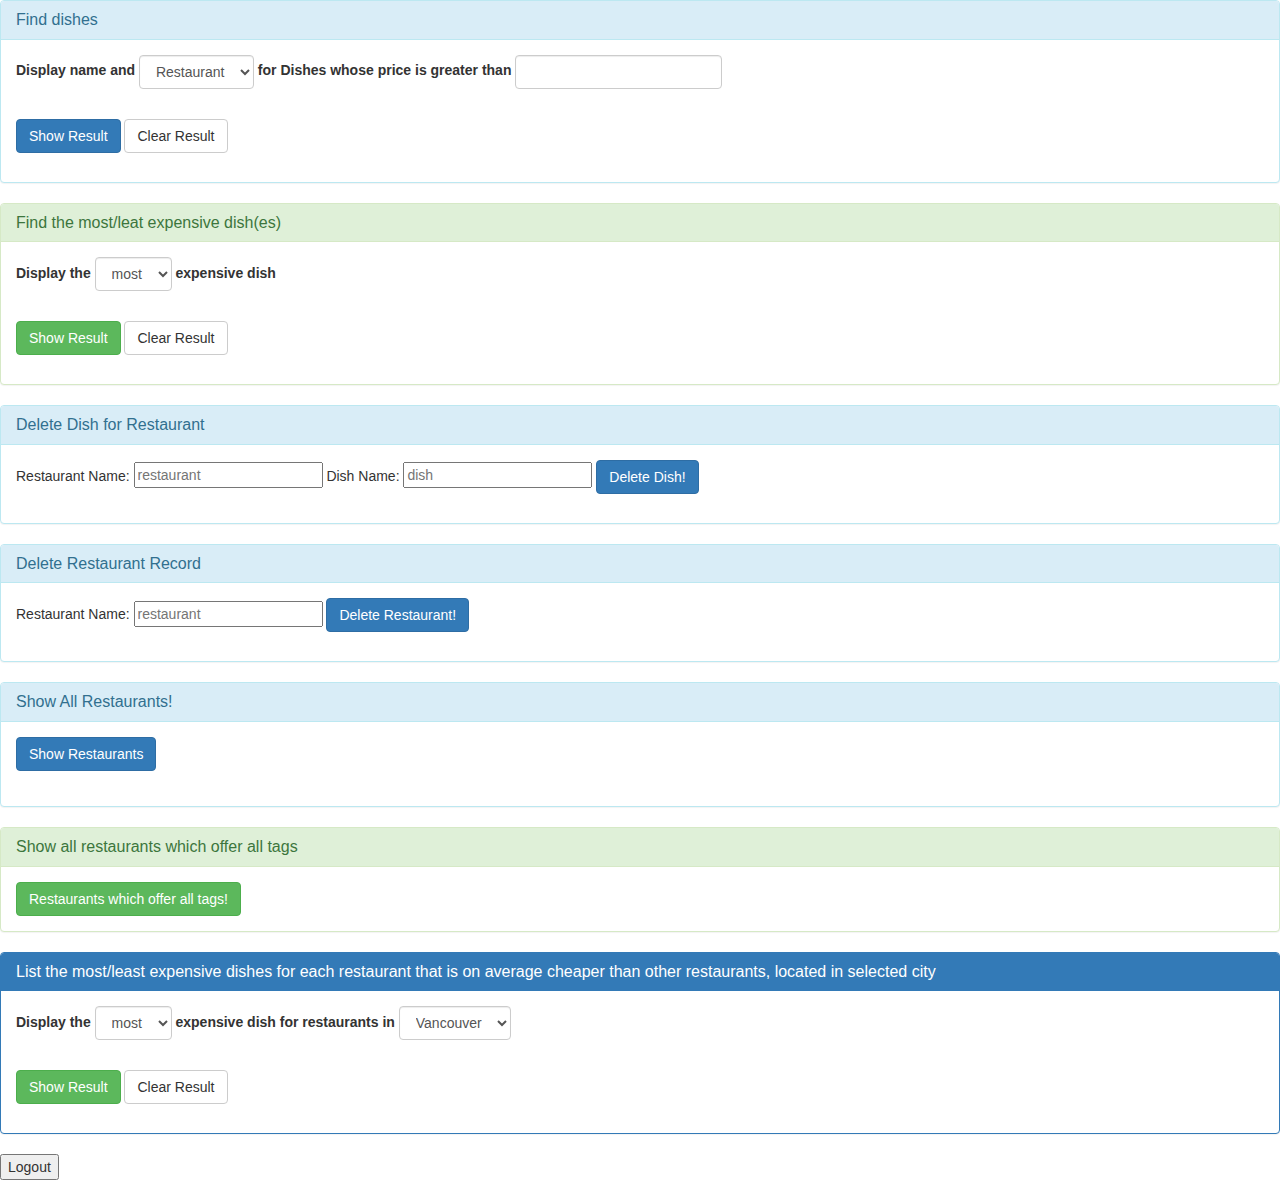
==== web/index.html @ 78152291 "finsih deletion" ====
<html>
<head>
    <script src="js/jquery.js"></script>
    <link rel="stylesheet" href="css/bootstrap.css"/>
    <title>Hello World</title>
</head>
<body>

<div class="panel panel-info">
    <div class="panel-heading">
        <h3 class="panel-title">Find dishes</h3>
    </div>
    <div class="panel-body">
        <form class="form-inline">
            <div class="form-group">
                <label for="columnName">Display name and </label>
                <select id="columnName" class="form-control">
                    <option value="restaurant">Restaurant</option>
                    <option value="price">Price</option>
                </select>
            </div>
            <div class="form-group">
                <label for="priceThreshold">for Dishes whose price is greater than </label>
                <input type="number" min="0" class="form-control" id="priceThreshold" >
            </div>
            <br>
            <p></p>
            <div>

                <table id="resultTable" class="table">

                </table>
            </div>
            <button type="button" class="btn btn-primary" onclick="showResult()">Show Result</button>
            <button type="button" class="btn btn-default" onclick="clearResult()">Clear Result</button>

        </form>
    </div>
</div>

<div class="panel panel-success">
    <div class="panel-heading">
        <h3 class="panel-title">Find the most/leat expensive dish(es)</h3>
    </div>
    <div class="panel-body">
        <form class="form-inline">
            <div class="form-group">
                <label for="aggregation">Display the </label>
                <select id="aggregation" class="form-control">
                    <option value="max">most</option>
                    <option value="min">least</option>
                </select>
                <label for="aggregation">expensive dish </label>
            </div>
            <br>
            <p></p>
            <div>
                <table id="aggregationResult" class="table">
                </table>
            </div>
            <button type="button" class="btn btn-success" onclick="showAggregationResult()">Show Result</button>
            <button type="button" class="btn btn-default" onclick="clearAggregationResult()">Clear Result</button>

        </form>
    </div>
</div>

<div class="panel panel-info">
    <div class="panel-heading">
        <h3 class="panel-title">Delete Dish for Restaurant</h3>
    </div>
    <div class="panel-body">
        <form class="form-inline">
            Restaurant Name: <input id="restaurantName" type="text" placeholder="restaurant"/>
            Dish Name: <input id="dishName" type="text" placeholder="dish"/>
            <button type="button" class="btn btn-primary" id="deleteDishBtn" onclick="deleteDish()"> Delete Dish! </button>
        </form>
    </div>
</div>

<div class="panel panel-info">
    <div class="panel-heading">
        <h3 class="panel-title">Delete Restaurant Record</h3>
    </div>
    <div class="panel-body">
        <form class="form-inline">
            Restaurant Name: <input id="restaurantToDelete" type="text" placeholder="restaurant"/>
            <button type="button" class="btn btn-primary" id="deleteRestBtn" onclick="deleteRestaurant()"> Delete Restaurant! </button>
        </form>
    </div>
</div>

<div class="panel panel-info">
    <div class="panel-heading">
        <h3 class="panel-title">Show All Restaurants!</h3>
    </div>
    <div class="panel-body">

        <button type="button" class="btn btn-primary" id = "showRestaurant" onclick="showRestaurants()">Show Restaurants</button>

        <div id="restaurants">
            <table id="restaurantTable" class="table">

            </table>
        </div>
    </div>
</div>

<div class="panel panel-success">
    <div class="panel-heading">
        <h3 class="panel-title">Show all restaurants which offer all tags</h3>
    </div>
    <div class="panel-body" id = "division">
        <button type="button" class="btn btn-success" id="division-button" onclick="divideRestaurantByTags()">Restaurants which offer all tags!</button>
    </div>
</div>

<div class="panel panel-primary">
    <div class="panel-heading">
        <h3 class="panel-title">List the most/least expensive dishes for each restaurant that is on average cheaper than other restaurants, located in selected city</h3>
    </div>
    <div class="panel-body">
        <form class="form-inline">
            <div class="form-group">
                <label for="aggregation2">Display the </label>
                <select id="aggregation2" class="form-control">
                    <option value="max">most</option>
                    <option value="min">least</option>
                </select>
                <label for="city">expensive dish for restaurants in </label>
                <select id="city" class="form-control">
                    <option value="vancouver">Vancouver</option>
                    <option value="calgary">Calgary</option>
                    <option value="ottawa">Ottawa</option>
                    <option value="victoria">Victoria</option>
                </select>
            </div>
            <br>
            <p></p>
            <div>
                <table id="nestedAggregationResult" class="table">
                </table>
            </div>
            <button type="button" class="btn btn-success" onclick="showNestedAggregationResult()">Show Result</button>
            <button type="button" class="btn btn-default" onclick="clearNestedAggregationResult()">Clear Result</button>

        </form>
    </div>
</div>
<form action="/logout" method="get">
    <input type="submit" value="Logout" />
</form>


<script type="text/javascript">

    function divideRestaurantByTags(){
        if ($("#division-button").hasClass("down")){
            $("#division p").remove();
        } else {
            $.ajax({
                type: "GET",
                url: "/showDivision",
                success: function (response) {
                    $("#division").append(response)
                }
            })
        }
        $("#division-button").toggleClass("down")
    }

    function showRestaurants(){

        if ($("#showRestaurant").hasClass("down")){
            $("#restaurantTable").html("");
        } else {
            $.ajax({
                type: "GET",
                url: "/showRestaurants",
                success: function (response) {
                    $("#restaurantTable").append(response);
                }
            })
        }
        $("#showRestaurant").toggleClass("down")
    }



    function addComment() {
        var e = window.event,
                btn = e.target || e.srcElement;
        parentid = $(btn).closest("tr").id
        alert(parentid)
        if ($(btn).hasClass("down")){

        }else {
            $(btn).addClass("down")
            rname = rnamec.substr(0, rnamec.length-1)
            //alert(rname);
            elem = document.getElementById(rname+"c");
            //alert(elem.id)
            $(elem).append("<form method='post'> NAME: <input type='text' name='name' id='name' /><br />" +
                    "Comment:<br />" +
                    "<textarea name='comment' id='comment'></textarea><br />" +
                    "<input type='hidden' name='articleid' id='articleid' value='<? echo $_GET[\"id\"]; ?>' /> " +
                    "<input type='submit' value='Submit' /> + </form>")
        }
    }

    function showComment() {
        var e = window.event,
                btn = e.target || e.srcElement;
        //name of the restaurant associated with the button

        var rname = btn.closest("tr").id;
        var row = btn.closest("tr")
        //var tableRow = row.nextSibling
        //var table = tableRow.firstChild
        if ($(btn).hasClass("down")){
            var crows = document.getElementsByClassName(rname);
            while(crows[0]){
                crows[0].parentNode.removeChild(crows[0]);
            }

        } else {
            $.ajax({
                method: "GET",
                url: "/showComments",
                data: {
                    resName: rname
                },
                success: function (response) {
                    $(row).after(response);
                }

            });
        }
        $(btn).toggleClass("down")
    }

    //requirement 3
    function clearAggregationResult() {
        $("#aggregationResult").html("");
    }
    function showAggregationResult() {
        clearAggregationResult();
        var aggregation = $("#aggregation").val(); // values "max" "min"
        $.ajax({
            method: "POST",
            url: "MaxMinDishController.jsp",
            data: {
                aggregation : aggregation
            }
        })
                .done(function(msg) {
                    var resultValue = JSON.parse(msg);
                    var headerRow = $("<tr/>");
                    var headerColumnForDishName = $("<th/>").html("dish name").appendTo(headerRow);
                    var headerColumnForPrice = $("<th/>").html("price").appendTo(headerRow);
                    $("#aggregationResult").append(headerRow);

                    var resultRow;
                    var dishNameColumn;
                    var priceColumn;
                    for (var i = 0; i < resultValue.length; i++) {
                        var result = resultValue[i];
                        var dishName = result["dishName"];
                        var price = result["price"];

                        resultRow = $("<tr/>");
                        dishNameColumn = $("<td/>").html(dishName).appendTo(resultRow)
                        priceColumn = $("<td/>").html(price).appendTo(resultRow);
                        $("#aggregationResult").append(resultRow);
                    }
                });

    }

    //nested aggregation with group by/having

    function clearNestedAggregationResult() {
        $("#nestedAggregationResult").html("");
    }
    function showNestedAggregationResult() {
        clearNestedAggregationResult();
        var aggregation = $("#aggregation2").val(); // values "max" "min"
        var city = $("#city").val();
        $.ajax({
            method: "POST",
            url: "MaxMinCityDishController.jsp",
            data: {
                aggregation : aggregation,
                city: city
            }
        })
                .done(function(msg) {
                    alert(msg)
                    var resultValue = JSON.parse(msg);
                    var headerRow = $("<tr/>");
                    var headerColumnForRestauant = $("<th/>").html("restaurant").appendTo(headerRow);
                    var headerColumnForDishName = $("<th/>").html("dish name").appendTo(headerRow);
                    var headerColumnForPrice = $("<th/>").html("price").appendTo(headerRow);
                    $("#nestedAggregationResult").append(headerRow);

                    var resultRow;
                    var restaurantColumn;
                    var dishNameColumn;
                    var priceColumn;
                    for (var i = 0; i < resultValue.length; i++) {
                        var result = resultValue[i];

                        var restaurant = result["restaurant"];
                        var dishName = result["dishName"];
                        var price = result["price"];

                        resultRow = $("<tr/>");
                        restaurantColumn = $("<td/>").html(restaurant).appendTo(resultRow)
                        dishNameColumn = $("<td/>").html(dishName).appendTo(resultRow)
                        priceColumn = $("<td/>").html(price).appendTo(resultRow);
                        $("#nestedAggregationResult").append(resultRow);
                    }
                });

    }


    //requirement 1
    function clearResult() {
        $("#resultTable").html("");
    }
    function showResult() {
        clearResult();
        var columnName = $("#columnName").val();
        var priceThreshold = $("#priceThreshold").val();
        $.ajax({
            method: "POST",
            url: "DishController.jsp",
            data: {
                columnName : columnName,
                priceThreshold : priceThreshold
            }
        })
                .done(function(msg) {
                    var resultValue = JSON.parse(msg);
                    var columnName = $("#columnName").val();
                    var headerRow = $("<tr/>");
                    var headerColumnForDishName = $("<th/>").html("dish name").appendTo(headerRow);
                    var headerColumnForOthers = $("<th/>").html(columnName).appendTo(headerRow);
                    $("#resultTable").append(headerRow);

                    var resultRow;
                    var dishNameColumn;
                    var resultColumn;
                    for (var i = 0; i < resultValue.length; i++) {
                        var result = resultValue[i];
                        var dishName = result["dishName"];
                        var value = result[columnName];

                        resultRow = $("<tr/>");
                        dishNameColumn = $("<td/>").html(dishName).appendTo(resultRow)
                        resultColumn = $("<td/>").html(value).appendTo(resultRow);
                        $("#resultTable").append(resultRow);
                    }
                });

    }

    function deleteDish() {
        var restaurantName = $("#restaurantName").val();
        var dishName = $("#dishName").val();
        $.ajax ({
            method: "POST",

            url: "DeleteDishController.jsp",
            data: {
                restaurantName: restaurantName,
                dishName: dishName
            },

            success: function (result) {
                alert (result);
                $("#restaurantName").val("");
                $("#dishName").val("");
            },
            error: function() {
                alert("Unable to delete");
            }
        });
    }

    function deleteRestaurant() {
        var restName = $("#restaurantToDelete").val();
        $.ajax ({
            method: "POST",

            url: "DeleteRestaurantController.jsp",
            data: {
                restaurantName: restName
            },

            success: function (result) {
                alert (result);
                $("#restaurantToDelete").val("");
            },
            error: function() {
                alert("Unable to delete");
            }
        });
    }
</script>
</body>
</html>
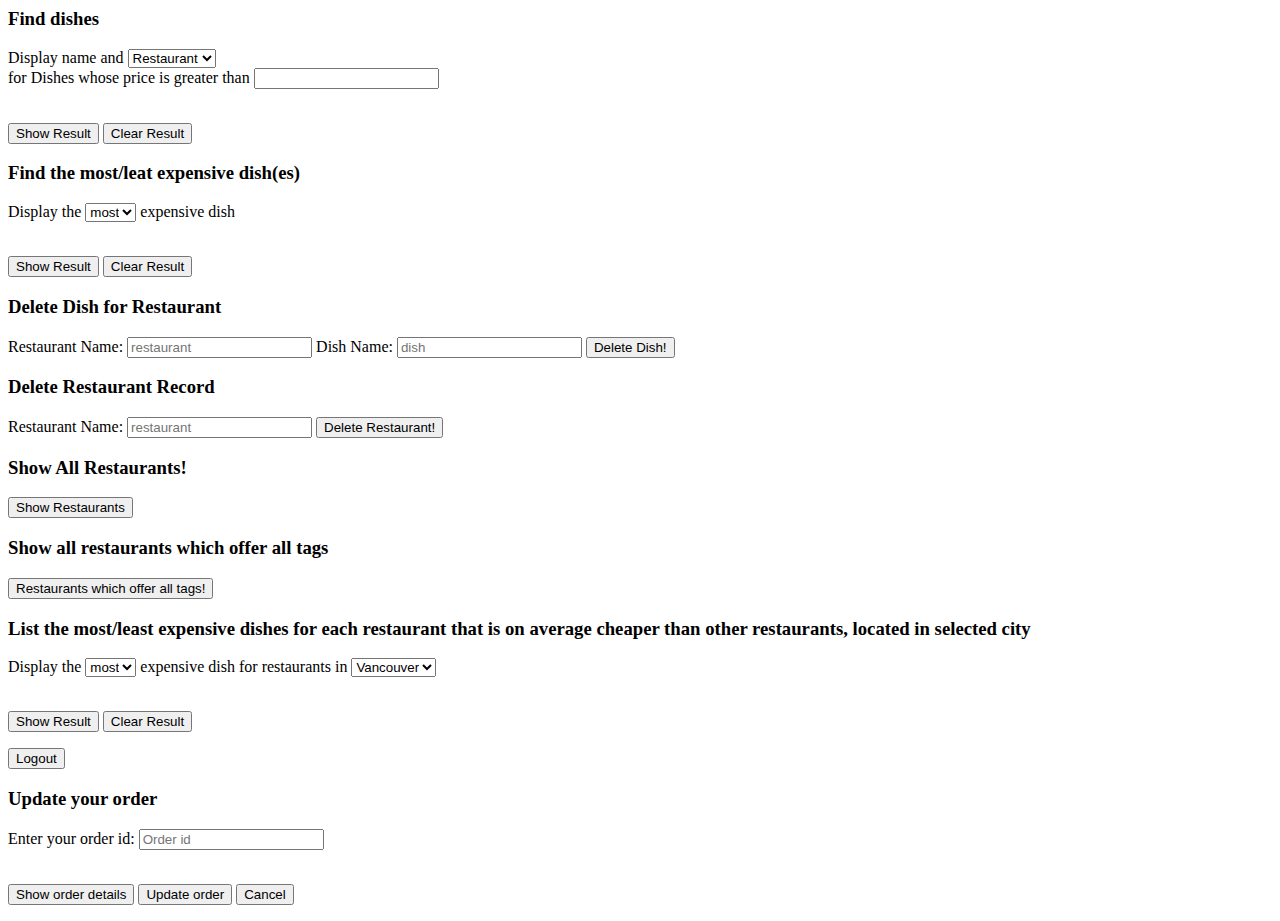
==== commit 76066c8d: "Merge branch 'master' of https://github.com/annazhelt/HappyMeal" ====
--- a/web/index.html
+++ b/web/index.html
@@ -1,8 +1,8 @@
 <html>
 <head>
-    <script src="js/jquery.js"></script>
-    <link rel="stylesheet" href="css/bootstrap.css"/>
-    <title>Hello World</title>
+    <script src="/js/jquery.js"></script>
+    <link rel="stylesheet" href="/css/bootstrap.css"/>
+    <title>Happy Meal</title>
 </head>
 <body>
 
@@ -152,6 +152,32 @@
 </form>
 
 
+    <div class="panel panel-warning">
+        <div class="panel-heading">
+            <h3 class="panel-title">Update your order</h3>
+        </div>
+        <div class="panel-body">
+            <form class="form-inline">
+                <div class="form-group">
+                    <label for="order">Enter your order id: </label>
+                    <input type="number" id="order" class="form-control" placeholder="Order id"/><br>
+                </div>
+                <br>
+                <p></p>
+                <div>
+                    <table id="orderResult" class="table">
+                    </table>
+                </div>
+                <button type="button" class="btn btn-success" onclick="showOrderDetails()">Show order details</button>
+                <button type="button" class="btn btn-default" onclick="submitUpdte()">Update order</button>
+                <button type="button" class="btn btn-default" onclick="clearOrderDetails()">Cancel</button>
+
+            </form>
+        </div>
+    </div>
+
+
+
 <script type="text/javascript">
 
     function divideRestaurantByTags(){
@@ -169,6 +195,9 @@
         $("#division-button").toggleClass("down")
     }
 
+
+
+
     function showRestaurants(){
 
         if ($("#showRestaurant").hasClass("down")){
@@ -185,8 +214,6 @@
         $("#showRestaurant").toggleClass("down")
     }
 
-
-
     function addComment() {
         var e = window.event,
                 btn = e.target || e.srcElement;
@@ -295,7 +322,7 @@
             }
         })
                 .done(function(msg) {
-                    alert(msg)
+
                     var resultValue = JSON.parse(msg);
                     var headerRow = $("<tr/>");
                     var headerColumnForRestauant = $("<th/>").html("restaurant").appendTo(headerRow);
@@ -321,9 +348,114 @@
                         $("#nestedAggregationResult").append(resultRow);
                     }
                 });
-
-    }
-
+    }
+    // show an order instance with updatable text fields
+
+
+    function submitOrder() {
+        var order_id = $("#order_id").val();
+        $.ajax({
+            method: "POST",
+            url: "UpdateOrderController.jsp",
+            data: {
+                id: order_id
+            }
+        })
+                .done(function(msg) {
+                    var resultValue = JSON.parse(msg);
+                    var headerRow = $("<tr/>");
+                    var headerColumnForRestauant = $("<th/>").html("restaurant").appendTo(headerRow);
+                    var headerColumnForDishName = $("<th/>").html("dish name").appendTo(headerRow);
+                    var headerColumnForDeliveryAddress = $("<th/>").html("delivery address").appendTo(headerRow);
+                    var headerColumnForDeliveryMethod = $("<th/>").html("delivery method").appendTo(headerRow);
+                    var headerColumnForDeliveryTime = $("<th/>").html("delivery time").appendTo(headerRow);
+                    var headerColumnForDeliveryStatus = $("<th/>").html("delivery status").appendTo(headerRow);
+                    $("#orderResult").append(headerRow);
+
+                    var resultRow;
+                    var restaurantColumn;
+                    var dishNameColumn;
+                    var deliveryAddressColumn;
+                    var deliveryMethodColumn;
+                    var deliveryTimeColumn;
+                    var deliveryStatusColumn;
+
+                    var result = resultValue;
+
+                    var restaurant = result["restaurant"];
+                    var dishName = result["dname"];
+                    var deliveryAddress = result["delivery_address"];
+                    var deliveryMethod = result["delivery_method"];
+                    var deliveryTime = result["deivery_time"];
+                    var deliveryStatus = result["status"];
+
+                    resultRow = $("<tr/>");
+                    restaurantColumn = $("<td/>").html(restaurant).appendTo(resultRow)
+                    dishNameColumn = $("<td/>").html(dishName).appendTo(resultRow)
+                    deliveryAddressColumn = $("<td/>").html(deliveryAddress).appendTo(resultRow)
+                    deliveryMethodColumn = $("<td/>").html(deliveryMethod).appendTo(resultRow)
+                    deliveryTimeColumn = $("<td/>").html(deliveryTime).appendTo(resultRow)
+                    deliveryStatusColumn = $("<td/>").html(deliveryStatus).appendTo(resultRow);
+                    $("#orderResult").append(resultRow);
+
+                });
+
+    }
+
+    function clearOrderDetails() {
+        $("#orderResult").html("");
+    }
+    function showOrderDetails() {
+        clearOrderDetails();
+        var order = $("#order").val();
+
+        $.ajax({
+            method: "POST",
+            url: "ShowOrderController.jsp",
+            data: {
+                id: order
+            }
+        })
+                .done(function(msg) {
+                    var resultValue = JSON.parse(msg);
+                    var headerRow = $("<tr/>");
+                    var headerColumnForRestauant = $("<th/>").html("restaurant").appendTo(headerRow);
+                    var headerColumnForDishName = $("<th/>").html("dish name").appendTo(headerRow);
+                    var headerColumnForDeliveryAddress = $("<th/>").html("delivery address").appendTo(headerRow);
+                    var headerColumnForDeliveryMethod = $("<th/>").html("delivery method").appendTo(headerRow);
+                    var headerColumnForDeliveryTime = $("<th/>").html("delivery time").appendTo(headerRow);
+                    var headerColumnForDeliveryStatus = $("<th/>").html("delivery status").appendTo(headerRow);
+                    $("#orderResult").append(headerRow);
+
+                    var resultRow;
+                    var restaurantColumn;
+                    var dishNameColumn;
+                    var deliveryAddressColumn;
+                    var deliveryMethodColumn;
+                    var deliveryTimeColumn;
+                    var deliveryStatusColumn;
+                    for (var i = 0; i < resultValue.length; i++) {
+                        var result = resultValue[i];
+                        var restaurant = result["rname"];
+                        var dishName = result["dish_name"];
+                        var deliveryAddress = result["delivery_address"];
+                        var deliveryMethod = result["delivery_method"];
+                        var deliveryTime = result["delivery_time"];
+                        var deliveryStatus = result["current_status"];
+
+                        resultRow = $("<tr/>");
+                        restaurantColumn = $("<td/>").html(restaurant).appendTo(resultRow);
+                        dishNameColumn = $("<td/>").html(dishName).appendTo(resultRow);
+                        deliveryAddressColumn = $("<td/>").html(deliveryAddress).appendTo(resultRow);
+                        deliveryMethodColumn = $("<td/>").html(deliveryMethod).appendTo(resultRow);
+                        deliveryTimeColumn = $("<td/>").html(deliveryTime).appendTo(resultRow);
+                        deliveryStatusColumn = $("<td/>").html(deliveryStatus).appendTo(resultRow);
+                        $("#orderResult").append(resultRow);
+                    }
+
+                });
+
+    }
 
     //requirement 1
     function clearResult() {
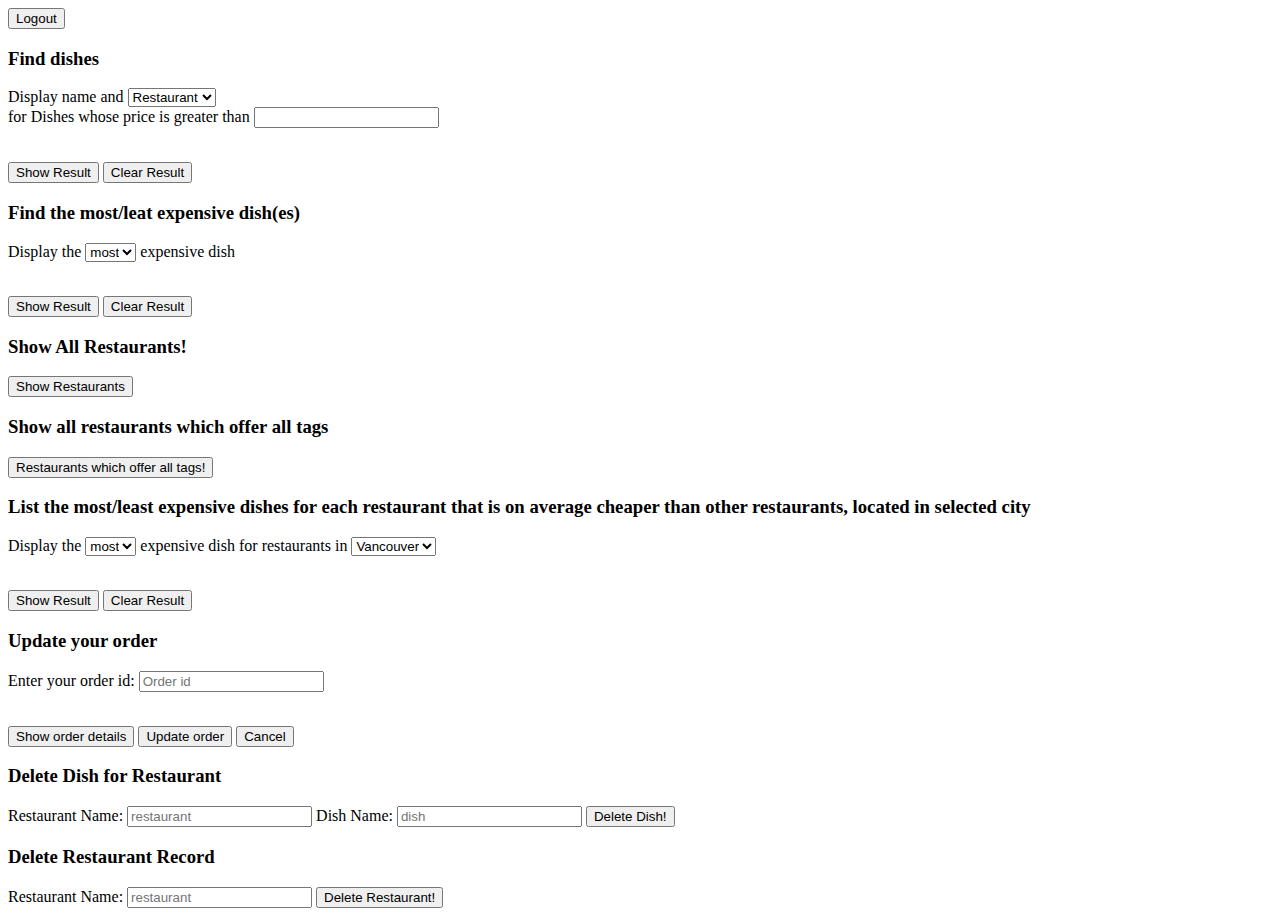
==== commit 27538e73: "change of index.html UI, add headings to division functionality" ====
--- a/web/index.html
+++ b/web/index.html
@@ -5,7 +5,9 @@
     <title>Happy Meal</title>
 </head>
 <body>
-
+<form action="/logout" method="get">
+    <input type="submit" class="btn btn-danger" value="Logout" />
+</form>
 <div class="panel panel-info">
     <div class="panel-heading">
         <h3 class="panel-title">Find dishes</h3>
@@ -38,7 +40,7 @@
     </div>
 </div>
 
-<div class="panel panel-success">
+<div class="panel panel-info">
     <div class="panel-heading">
         <h3 class="panel-title">Find the most/leat expensive dish(es)</h3>
     </div>
@@ -58,37 +60,14 @@
                 <table id="aggregationResult" class="table">
                 </table>
             </div>
-            <button type="button" class="btn btn-success" onclick="showAggregationResult()">Show Result</button>
+            <button type="button" class="btn btn-primary" onclick="showAggregationResult()">Show Result</button>
             <button type="button" class="btn btn-default" onclick="clearAggregationResult()">Clear Result</button>
 
         </form>
     </div>
 </div>
 
-<div class="panel panel-info">
-    <div class="panel-heading">
-        <h3 class="panel-title">Delete Dish for Restaurant</h3>
-    </div>
-    <div class="panel-body">
-        <form class="form-inline">
-            Restaurant Name: <input id="restaurantName" type="text" placeholder="restaurant"/>
-            Dish Name: <input id="dishName" type="text" placeholder="dish"/>
-            <button type="button" class="btn btn-primary" id="deleteDishBtn" onclick="deleteDish()"> Delete Dish! </button>
-        </form>
-    </div>
-</div>
-
-<div class="panel panel-info">
-    <div class="panel-heading">
-        <h3 class="panel-title">Delete Restaurant Record</h3>
-    </div>
-    <div class="panel-body">
-        <form class="form-inline">
-            Restaurant Name: <input id="restaurantToDelete" type="text" placeholder="restaurant"/>
-            <button type="button" class="btn btn-primary" id="deleteRestBtn" onclick="deleteRestaurant()"> Delete Restaurant! </button>
-        </form>
-    </div>
-</div>
+
 
 <div class="panel panel-info">
     <div class="panel-heading">
@@ -115,7 +94,7 @@
     </div>
 </div>
 
-<div class="panel panel-primary">
+<div class="panel panel-success">
     <div class="panel-heading">
         <h3 class="panel-title">List the most/least expensive dishes for each restaurant that is on average cheaper than other restaurants, located in selected city</h3>
     </div>
@@ -147,9 +126,7 @@
         </form>
     </div>
 </div>
-<form action="/logout" method="get">
-    <input type="submit" value="Logout" />
-</form>
+
 
 
     <div class="panel panel-warning">
@@ -168,7 +145,7 @@
                     <table id="orderResult" class="table">
                     </table>
                 </div>
-                <button type="button" class="btn btn-success" onclick="showOrderDetails()">Show order details</button>
+                <button type="button" class="btn btn-warning" onclick="showOrderDetails()">Show order details</button>
                 <button type="button" class="btn btn-default" onclick="submitUpdte()">Update order</button>
                 <button type="button" class="btn btn-default" onclick="clearOrderDetails()">Cancel</button>
 
@@ -176,6 +153,31 @@
         </div>
     </div>
 
+
+<div class="panel panel-danger">
+    <div class="panel-heading">
+        <h3 class="panel-title">Delete Dish for Restaurant</h3>
+    </div>
+    <div class="panel-body">
+        <form class="form-inline">
+            Restaurant Name: <input id="restaurantName" class="form-control" type="text" placeholder="restaurant"/>
+            Dish Name: <input id="dishName" class="form-control" type="text" placeholder="dish"/>
+            <button type="button" class="btn btn-danger" id="deleteDishBtn" onclick="deleteDish()"> Delete Dish! </button>
+        </form>
+    </div>
+</div>
+
+<div class="panel panel-danger">
+    <div class="panel-heading">
+        <h3 class="panel-title">Delete Restaurant Record</h3>
+    </div>
+    <div class="panel-body">
+        <form class="form-inline">
+            Restaurant Name: <input id="restaurantToDelete" class="form-control" type="text" placeholder="restaurant"/>
+            <button type="button" class="btn btn-danger" id="deleteRestBtn" onclick="deleteRestaurant()"> Delete Restaurant! </button>
+        </form>
+    </div>
+</div>
 
 
 <script type="text/javascript">
@@ -222,7 +224,7 @@
         if ($(btn).hasClass("down")){
 
         }else {
-            $(btn).addClass("down")
+            $(btn).addClass("down");
             rname = rnamec.substr(0, rnamec.length-1)
             //alert(rname);
             elem = document.getElementById(rname+"c");
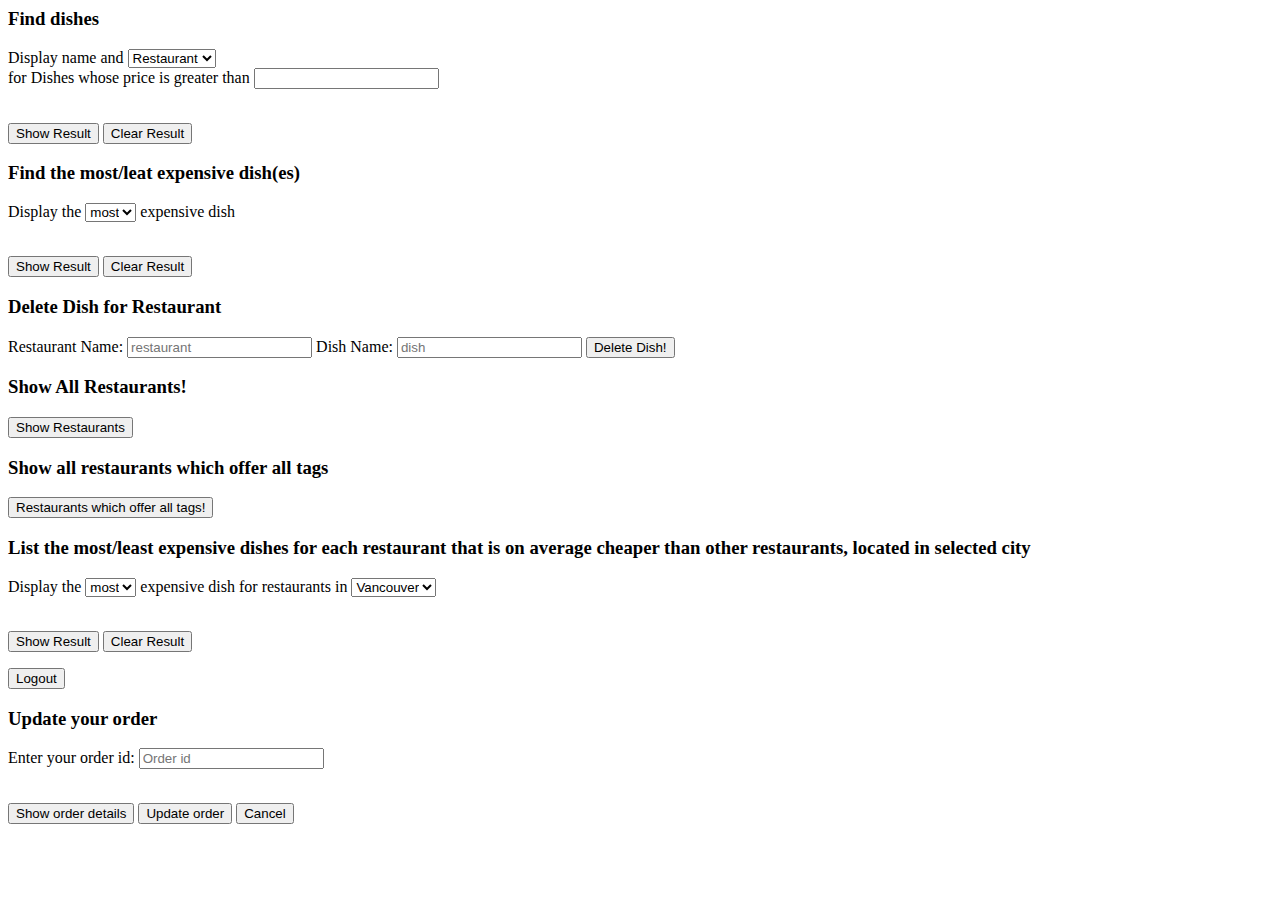
==== commit 746b3f4b: "still need to fix a bug" ====
--- a/web/index.html
+++ b/web/index.html
@@ -2,12 +2,10 @@
 <head>
     <script src="/js/jquery.js"></script>
     <link rel="stylesheet" href="/css/bootstrap.css"/>
-    <title>Happy Meal</title>
+    <title>Hello World</title>
 </head>
 <body>
-<form action="/logout" method="get">
-    <input type="submit" class="btn btn-danger" value="Logout" />
-</form>
+
 <div class="panel panel-info">
     <div class="panel-heading">
         <h3 class="panel-title">Find dishes</h3>
@@ -40,7 +38,7 @@
     </div>
 </div>
 
-<div class="panel panel-info">
+<div class="panel panel-success">
     <div class="panel-heading">
         <h3 class="panel-title">Find the most/leat expensive dish(es)</h3>
     </div>
@@ -60,14 +58,25 @@
                 <table id="aggregationResult" class="table">
                 </table>
             </div>
-            <button type="button" class="btn btn-primary" onclick="showAggregationResult()">Show Result</button>
+            <button type="button" class="btn btn-success" onclick="showAggregationResult()">Show Result</button>
             <button type="button" class="btn btn-default" onclick="clearAggregationResult()">Clear Result</button>
 
         </form>
     </div>
 </div>
 
-
+<div class="panel panel-info">
+    <div class="panel-heading">
+        <h3 class="panel-title">Delete Dish for Restaurant</h3>
+    </div>
+    <div class="panel-body">
+        <form class="form-inline">
+            Restaurant Name: <input id="restaurantName" type="text" placeholder="restaurant"/>
+            Dish Name: <input id="dishName" type="text" placeholder="dish"/>
+            <button type="button" class="btn btn-primary" id="deleteDishBtn" onclick="deleteDish()"> Delete Dish! </button>
+        </form>
+    </div>
+</div>
 
 <div class="panel panel-info">
     <div class="panel-heading">
@@ -94,7 +103,7 @@
     </div>
 </div>
 
-<div class="panel panel-success">
+<div class="panel panel-primary">
     <div class="panel-heading">
         <h3 class="panel-title">List the most/least expensive dishes for each restaurant that is on average cheaper than other restaurants, located in selected city</h3>
     </div>
@@ -126,7 +135,9 @@
         </form>
     </div>
 </div>
-
+<form action="/logout" method="get">
+    <input type="submit" value="Logout" />
+</form>
 
 
     <div class="panel panel-warning">
@@ -142,42 +153,21 @@
                 <br>
                 <p></p>
                 <div>
-                    <table id="orderResult" class="table">
+                    <table id="orderResult1" class="table">
                     </table>
                 </div>
-                <button type="button" class="btn btn-warning" onclick="showOrderDetails()">Show order details</button>
-                <button type="button" class="btn btn-default" onclick="submitUpdte()">Update order</button>
+                <div>
+                    <table id="orderResult2" class="table">
+                    </table>
+                </div>
+                <button type="button" class="btn btn-success" onclick="showOrderDetails()">Show order details</button>
+                <button type="button" class="btn btn-default" onclick="updateOrder()">Update order</button>
                 <button type="button" class="btn btn-default" onclick="clearOrderDetails()">Cancel</button>
 
             </form>
         </div>
     </div>
 
-
-<div class="panel panel-danger">
-    <div class="panel-heading">
-        <h3 class="panel-title">Delete Dish for Restaurant</h3>
-    </div>
-    <div class="panel-body">
-        <form class="form-inline">
-            Restaurant Name: <input id="restaurantName" class="form-control" type="text" placeholder="restaurant"/>
-            Dish Name: <input id="dishName" class="form-control" type="text" placeholder="dish"/>
-            <button type="button" class="btn btn-danger" id="deleteDishBtn" onclick="deleteDish()"> Delete Dish! </button>
-        </form>
-    </div>
-</div>
-
-<div class="panel panel-danger">
-    <div class="panel-heading">
-        <h3 class="panel-title">Delete Restaurant Record</h3>
-    </div>
-    <div class="panel-body">
-        <form class="form-inline">
-            Restaurant Name: <input id="restaurantToDelete" class="form-control" type="text" placeholder="restaurant"/>
-            <button type="button" class="btn btn-danger" id="deleteRestBtn" onclick="deleteRestaurant()"> Delete Restaurant! </button>
-        </form>
-    </div>
-</div>
 
 
 <script type="text/javascript">
@@ -224,7 +214,7 @@
         if ($(btn).hasClass("down")){
 
         }else {
-            $(btn).addClass("down");
+            $(btn).addClass("down")
             rname = rnamec.substr(0, rnamec.length-1)
             //alert(rname);
             elem = document.getElementById(rname+"c");
@@ -316,15 +306,14 @@
         var aggregation = $("#aggregation2").val(); // values "max" "min"
         var city = $("#city").val();
         $.ajax({
-            method: "POST",
-            url: "MaxMinCityDishController.jsp",
-            data: {
-                aggregation : aggregation,
-                city: city
-            }
-        })
-                .done(function(msg) {
-
+                    method: "POST",
+                    url: "MaxMinCityDishController.jsp",
+                    data: {
+                        aggregation: aggregation,
+                        city: city
+                    }
+                })
+                .done(function (msg) {
                     var resultValue = JSON.parse(msg);
                     var headerRow = $("<tr/>");
                     var headerColumnForRestauant = $("<th/>").html("restaurant").appendTo(headerRow);
@@ -351,61 +340,36 @@
                     }
                 });
     }
+
+
     // show an order instance with updatable text fields
-
-
-    function submitOrder() {
+    function updateOrder() {
+        alert("start");
         var order_id = $("#order_id").val();
+        var delivery_method = $("#select_method").val();
+        var delivery_address = $("#addressUpdate").val();
+        var delivery_time = $("#timeUpdate").val();
         $.ajax({
             method: "POST",
             url: "UpdateOrderController.jsp",
             data: {
-                id: order_id
+                id: order_id,
+                method: delivery_method,
+                address: delivery_address,
+                time: delivery_time
             }
         })
                 .done(function(msg) {
                     var resultValue = JSON.parse(msg);
-                    var headerRow = $("<tr/>");
-                    var headerColumnForRestauant = $("<th/>").html("restaurant").appendTo(headerRow);
-                    var headerColumnForDishName = $("<th/>").html("dish name").appendTo(headerRow);
-                    var headerColumnForDeliveryAddress = $("<th/>").html("delivery address").appendTo(headerRow);
-                    var headerColumnForDeliveryMethod = $("<th/>").html("delivery method").appendTo(headerRow);
-                    var headerColumnForDeliveryTime = $("<th/>").html("delivery time").appendTo(headerRow);
-                    var headerColumnForDeliveryStatus = $("<th/>").html("delivery status").appendTo(headerRow);
-                    $("#orderResult").append(headerRow);
-
-                    var resultRow;
-                    var restaurantColumn;
-                    var dishNameColumn;
-                    var deliveryAddressColumn;
-                    var deliveryMethodColumn;
-                    var deliveryTimeColumn;
-                    var deliveryStatusColumn;
-
-                    var result = resultValue;
-
-                    var restaurant = result["restaurant"];
-                    var dishName = result["dname"];
-                    var deliveryAddress = result["delivery_address"];
-                    var deliveryMethod = result["delivery_method"];
-                    var deliveryTime = result["deivery_time"];
-                    var deliveryStatus = result["status"];
-
-                    resultRow = $("<tr/>");
-                    restaurantColumn = $("<td/>").html(restaurant).appendTo(resultRow)
-                    dishNameColumn = $("<td/>").html(dishName).appendTo(resultRow)
-                    deliveryAddressColumn = $("<td/>").html(deliveryAddress).appendTo(resultRow)
-                    deliveryMethodColumn = $("<td/>").html(deliveryMethod).appendTo(resultRow)
-                    deliveryTimeColumn = $("<td/>").html(deliveryTime).appendTo(resultRow)
-                    deliveryStatusColumn = $("<td/>").html(deliveryStatus).appendTo(resultRow);
-                    $("#orderResult").append(resultRow);
-
+                    var n = resultValue["number_of_rows_updated"];
+                    alert(n + " rows successfully updated.")
                 });
 
     }
 
     function clearOrderDetails() {
-        $("#orderResult").html("");
+        $("#orderResult1").html("");
+        $("#orderResult2").html("");
     }
     function showOrderDetails() {
         clearOrderDetails();
@@ -420,43 +384,148 @@
         })
                 .done(function(msg) {
                     var resultValue = JSON.parse(msg);
-                    var headerRow = $("<tr/>");
-                    var headerColumnForRestauant = $("<th/>").html("restaurant").appendTo(headerRow);
-                    var headerColumnForDishName = $("<th/>").html("dish name").appendTo(headerRow);
-                    var headerColumnForDeliveryAddress = $("<th/>").html("delivery address").appendTo(headerRow);
-                    var headerColumnForDeliveryMethod = $("<th/>").html("delivery method").appendTo(headerRow);
-                    var headerColumnForDeliveryTime = $("<th/>").html("delivery time").appendTo(headerRow);
-                    var headerColumnForDeliveryStatus = $("<th/>").html("delivery status").appendTo(headerRow);
-                    $("#orderResult").append(headerRow);
-
-                    var resultRow;
-                    var restaurantColumn;
-                    var dishNameColumn;
-                    var deliveryAddressColumn;
-                    var deliveryMethodColumn;
-                    var deliveryTimeColumn;
-                    var deliveryStatusColumn;
-                    for (var i = 0; i < resultValue.length; i++) {
-                        var result = resultValue[i];
-                        var restaurant = result["rname"];
-                        var dishName = result["dish_name"];
-                        var deliveryAddress = result["delivery_address"];
-                        var deliveryMethod = result["delivery_method"];
-                        var deliveryTime = result["delivery_time"];
-                        var deliveryStatus = result["current_status"];
-
-                        resultRow = $("<tr/>");
-                        restaurantColumn = $("<td/>").html(restaurant).appendTo(resultRow);
-                        dishNameColumn = $("<td/>").html(dishName).appendTo(resultRow);
-                        deliveryAddressColumn = $("<td/>").html(deliveryAddress).appendTo(resultRow);
-                        deliveryMethodColumn = $("<td/>").html(deliveryMethod).appendTo(resultRow);
-                        deliveryTimeColumn = $("<td/>").html(deliveryTime).appendTo(resultRow);
-                        deliveryStatusColumn = $("<td/>").html(deliveryStatus).appendTo(resultRow);
-                        $("#orderResult").append(resultRow);
+                    var user_name = resultValue[0]["user_name"];
+                    var logged_in_username = resultValue[0]["logged_in_username"];
+                    var delivery_status = resultValue[0]["current_status"];
+
+                    if (user_name == logged_in_username){
+                        if (delivery_status == "delivered" || delivery_status == "ready to pick up"){
+                            var headerRow1 = $("<tr/>");
+                            var headerRow2 = $("<tr/>");
+                            var headerColumnForRestauant = $("<th/>").html("restaurant").appendTo(headerRow1);
+                            var headerColumnForDishName = $("<th/>").html("dish name").appendTo(headerRow1);
+
+                            var headerColumnForUserName = $("<th/>").html("user name").appendTo(headerRow2);
+                            var headerColumnForDeliveryAddress = $("<th/>").html("delivery address").appendTo(headerRow2);
+                            var headerColumnForDeliveryMethod = $("<th/>").html("delivery method").appendTo(headerRow2);
+                            var headerColumnForDeliveryTime = $("<th/>").html("delivery time").appendTo(headerRow2);
+                            var headerColumnForDeliveryStatus = $("<th/>").html("delivery status").appendTo(headerRow2);
+
+                            $("#orderResult1").append(headerRow1);
+                            $("#orderResult2").append(headerRow2);
+
+                            var resultRow1;
+                            var resultRow2;
+
+                            var restaurantColumn;
+                            var dishNameColumn;
+
+                            var deliveryAddressColumn;
+                            var deliveryMethodColumn;
+                            var deliveryTimeColumn;
+                            var deliveryStatusColumn;
+                            var deliveryMethodSelect;
+
+                            for (var i = 0; i < resultValue.length; i++) {
+                                var result = resultValue[i];
+                                var userName = result["user_name"];
+                                var restaurant = result["rname"];
+                                var dishName = result["dish_name"];
+                                var deliveryAddress = result["delivery_address"];
+                                var deliveryMethod = result["delivery_method"];
+                                var deliveryTime = result["delivery_time"];
+                                var deliveryStatus = result["current_status"];
+
+                                resultRow1 = $("<tr/>");
+
+                                restaurantColumn = $("<td/>").html(restaurant).appendTo(resultRow1);
+                                dishNameColumn = $("<td/>").html(dishName).appendTo(resultRow1);
+
+                                $("#orderResult1").append(resultRow1);
+
+                            }
+
+                            resultRow2 = $("<tr/>");
+                            userNameColumn = $("<td/>").html(userName).appendTo(resultRow2);
+                            deliveryAddressColumn = $("<td/>").html(deliveryAddress).appendTo(resultRow2);
+                            deliveryMethodColumn = $("<td/>").html(deliveryMethod).appendTo(resultRow2);
+                            deliveryTimeColumn = $("<td/>").html(deliveryTime).appendTo(resultRow2);
+                            deliveryStatusColumn = $("<td/>").html(deliveryStatus).appendTo(resultRow2);
+                            $("#orderResult2").append(resultRow2);
+                        } else {
+                            var headerRow1 = $("<tr/>");
+                            var headerRow2 = $("<tr/>");
+                            var headerColumnForRestauant = $("<th/>").html("restaurant").appendTo(headerRow1);
+                            var headerColumnForDishName = $("<th/>").html("dish name").appendTo(headerRow1);
+
+                            var headerColumnForUserName = $("<th/>").html("user name").appendTo(headerRow2);
+                            var headerColumnForDeliveryAddress = $("<th/>").html("delivery address").appendTo(headerRow2);
+                            var headerColumnForDeliveryMethod = $("<th/>").html("delivery method").appendTo(headerRow2);
+                            var headerColumnForDeliveryTime = $("<th/>").html("delivery time").appendTo(headerRow2);
+                            var headerColumnForDeliveryStatus = $("<th/>").html("delivery status").appendTo(headerRow2);
+
+                            $("#orderResult1").append(headerRow1);
+                            $("#orderResult2").append(headerRow2);
+
+                            var resultRow1;
+                            var resultRow2;
+
+                            var restaurantColumn;
+                            var dishNameColumn;
+
+                            var userNameColumn;
+                            var deliveryAddressColumn;
+                            var deliveryMethodColumn;
+                            var deliveryTimeColumn;
+                            var deliveryStatusColumn;
+                            var deliveryMethodSelect;
+                            var addressTextBox;
+                            var timeTextBox;
+
+                            for (var i = 0; i < resultValue.length; i++) {
+                                var result = resultValue[i];
+                                var userName = result["user_name"];
+                                var restaurant = result["rname"];
+                                var dishName = result["dish_name"];
+                                var deliveryAddress = result["delivery_address"];
+                                var deliveryMethod = result["delivery_method"];
+                                var deliveryTime = result["delivery_time"];
+                                var deliveryStatus = result["current_status"];
+
+                                resultRow1 = $("<tr/>");
+
+                                restaurantColumn = $("<td/>").html(restaurant).appendTo(resultRow1);
+                                dishNameColumn = $("<td/>").html(dishName).appendTo(resultRow1);
+
+                                $("#orderResult1").append(resultRow1);
+
+                            }
+
+                            resultRow2 = $("<tr/>");
+                            userNameColumn = $("<td/>").html(userName).appendTo(resultRow2);
+                            deliveryAddressColumn = $("<td/>").appendTo(resultRow2);
+                            deliveryMethodColumn = $("<td/>").appendTo(resultRow2);
+                            deliveryTimeColumn = $("<td/>").appendTo(resultRow2);
+                            deliveryStatusColumn = $("<td/>").html(deliveryStatus).appendTo(resultRow2);
+                            deliveryMethodSelect = $("<select id='select_method' class='form-control' " +
+                                    "onchange='changeVisibility(this.value)')>" +
+                                    "<option value ='deliver'>deliver</option>" +
+                                    "<option value='pick up'>pick up</option>" +
+                                    "</select>").appendTo(deliveryMethodColumn);
+                            addressTextBox = $("<input type='text' id='addressUpdate'</input>").appendTo(deliveryAddressColumn);
+                            timeTextBox = $("<input type='text' id='timeUpdate'</input>").appendTo(deliveryTimeColumn);
+                            $("#orderResult2").append(resultRow2);
+                            $("input[type=text]").width(330);
+                            document.getElementById('addressUpdate').value = deliveryAddress;
+                            document.getElementById('timeUpdate').value = deliveryTime;
+                            document.getElementById('select_method').value = deliveryMethod;
+                            //document.getElementById('select_method').setAttribute("onchange", changeVisibility(this));
+                        }
+                    } else {
+                        alert("There is no order matching your request");
                     }
-
                 });
-
+    }
+
+    function changeVisibility(sel) {
+        alert("in change visibility");
+        var value = sel.value;
+        alert(value);
+        if (value == 'pick up') {
+            var table = document.getElementById('orderResult2');
+            var col = table.getElementsByTagName('col')[0];
+            col.style.visibility = "hidden";
+        }
     }
 
     //requirement 1
@@ -513,7 +582,7 @@
             },
 
             success: function (result) {
-                alert (result);
+                alert ("deletion successful");
                 $("#restaurantName").val("");
                 $("#dishName").val("");
             },
@@ -522,26 +591,6 @@
             }
         });
     }
-
-    function deleteRestaurant() {
-        var restName = $("#restaurantToDelete").val();
-        $.ajax ({
-            method: "POST",
-
-            url: "DeleteRestaurantController.jsp",
-            data: {
-                restaurantName: restName
-            },
-
-            success: function (result) {
-                alert (result);
-                $("#restaurantToDelete").val("");
-            },
-            error: function() {
-                alert("Unable to delete");
-            }
-        });
-    }
 </script>
 </body>
 </html>
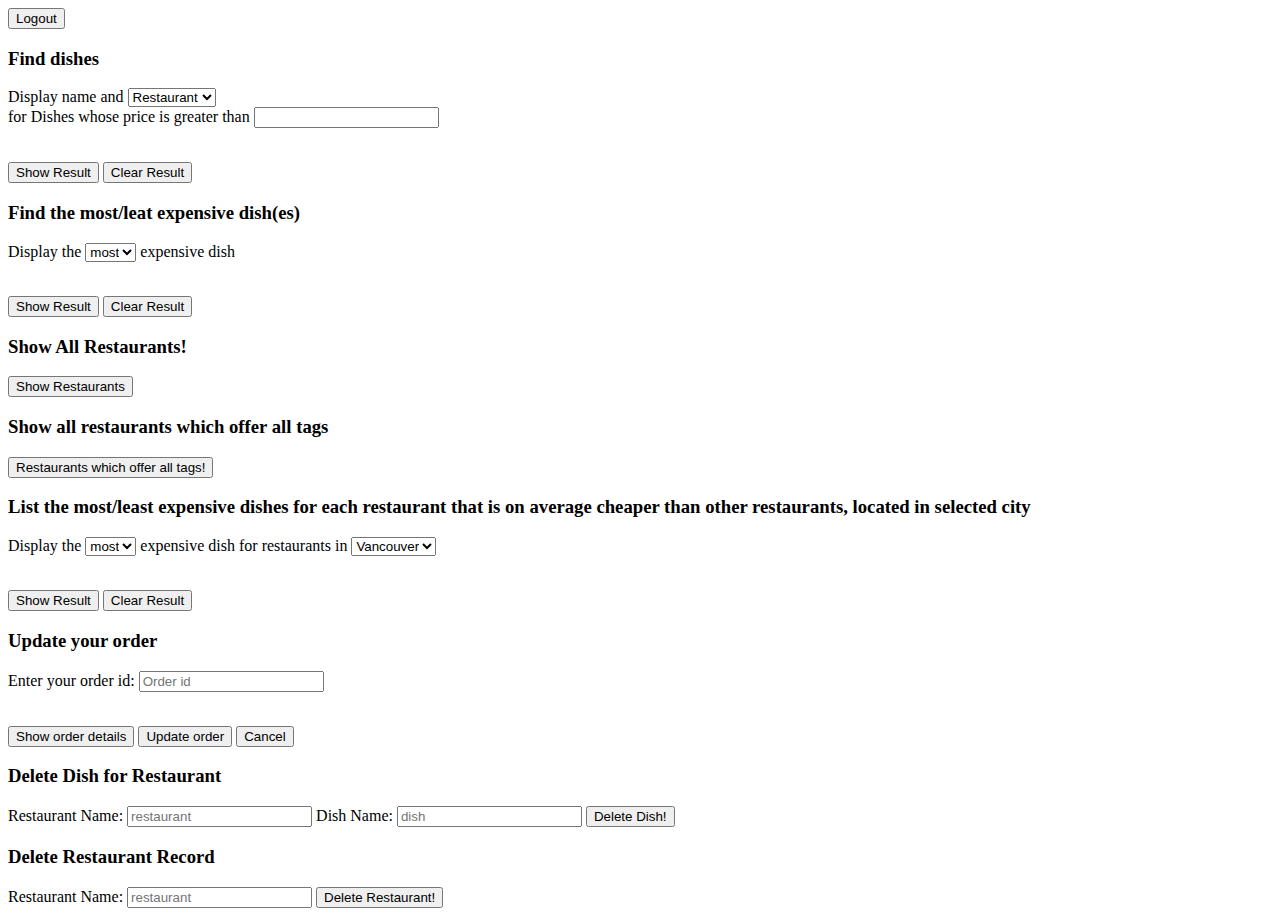
==== commit 1a57e24a: "update works !!!" ====
--- a/web/index.html
+++ b/web/index.html
@@ -2,10 +2,12 @@
 <head>
     <script src="/js/jquery.js"></script>
     <link rel="stylesheet" href="/css/bootstrap.css"/>
-    <title>Hello World</title>
+    <title>Happy Meal</title>
 </head>
 <body>
-
+<form action="/logout" method="get">
+    <input type="submit" class="btn btn-danger" value="Logout" />
+</form>
 <div class="panel panel-info">
     <div class="panel-heading">
         <h3 class="panel-title">Find dishes</h3>
@@ -38,7 +40,7 @@
     </div>
 </div>
 
-<div class="panel panel-success">
+<div class="panel panel-info">
     <div class="panel-heading">
         <h3 class="panel-title">Find the most/leat expensive dish(es)</h3>
     </div>
@@ -58,25 +60,14 @@
                 <table id="aggregationResult" class="table">
                 </table>
             </div>
-            <button type="button" class="btn btn-success" onclick="showAggregationResult()">Show Result</button>
+            <button type="button" class="btn btn-primary" onclick="showAggregationResult()">Show Result</button>
             <button type="button" class="btn btn-default" onclick="clearAggregationResult()">Clear Result</button>
 
         </form>
     </div>
 </div>
 
-<div class="panel panel-info">
-    <div class="panel-heading">
-        <h3 class="panel-title">Delete Dish for Restaurant</h3>
-    </div>
-    <div class="panel-body">
-        <form class="form-inline">
-            Restaurant Name: <input id="restaurantName" type="text" placeholder="restaurant"/>
-            Dish Name: <input id="dishName" type="text" placeholder="dish"/>
-            <button type="button" class="btn btn-primary" id="deleteDishBtn" onclick="deleteDish()"> Delete Dish! </button>
-        </form>
-    </div>
-</div>
+
 
 <div class="panel panel-info">
     <div class="panel-heading">
@@ -103,7 +94,7 @@
     </div>
 </div>
 
-<div class="panel panel-primary">
+<div class="panel panel-success">
     <div class="panel-heading">
         <h3 class="panel-title">List the most/least expensive dishes for each restaurant that is on average cheaper than other restaurants, located in selected city</h3>
     </div>
@@ -135,9 +126,7 @@
         </form>
     </div>
 </div>
-<form action="/logout" method="get">
-    <input type="submit" value="Logout" />
-</form>
+
 
 
     <div class="panel panel-warning">
@@ -160,14 +149,39 @@
                     <table id="orderResult2" class="table">
                     </table>
                 </div>
-                <button type="button" class="btn btn-success" onclick="showOrderDetails()">Show order details</button>
-                <button type="button" class="btn btn-default" onclick="updateOrder()">Update order</button>
+                <button type="button" class="btn btn-warning" onclick="showOrderDetails()">Show order details</button>
+                <button type="button" class="btn btn-default" onclick="submitUpdte()">Update order</button>
                 <button type="button" class="btn btn-default" onclick="clearOrderDetails()">Cancel</button>
 
             </form>
         </div>
     </div>
 
+
+<div class="panel panel-danger">
+    <div class="panel-heading">
+        <h3 class="panel-title">Delete Dish for Restaurant</h3>
+    </div>
+    <div class="panel-body">
+        <form class="form-inline">
+            Restaurant Name: <input id="restaurantName" class="form-control" type="text" placeholder="restaurant"/>
+            Dish Name: <input id="dishName" class="form-control" type="text" placeholder="dish"/>
+            <button type="button" class="btn btn-danger" id="deleteDishBtn" onclick="deleteDish()"> Delete Dish! </button>
+        </form>
+    </div>
+</div>
+
+<div class="panel panel-danger">
+    <div class="panel-heading">
+        <h3 class="panel-title">Delete Restaurant Record</h3>
+    </div>
+    <div class="panel-body">
+        <form class="form-inline">
+            Restaurant Name: <input id="restaurantToDelete" class="form-control" type="text" placeholder="restaurant"/>
+            <button type="button" class="btn btn-danger" id="deleteRestBtn" onclick="deleteRestaurant()"> Delete Restaurant! </button>
+        </form>
+    </div>
+</div>
 
 
 <script type="text/javascript">
@@ -214,7 +228,7 @@
         if ($(btn).hasClass("down")){
 
         }else {
-            $(btn).addClass("down")
+            $(btn).addClass("down");
             rname = rnamec.substr(0, rnamec.length-1)
             //alert(rname);
             elem = document.getElementById(rname+"c");
@@ -306,14 +320,15 @@
         var aggregation = $("#aggregation2").val(); // values "max" "min"
         var city = $("#city").val();
         $.ajax({
-                    method: "POST",
-                    url: "MaxMinCityDishController.jsp",
-                    data: {
-                        aggregation: aggregation,
-                        city: city
-                    }
-                })
-                .done(function (msg) {
+            method: "POST",
+            url: "MaxMinCityDishController.jsp",
+            data: {
+                aggregation : aggregation,
+                city: city
+            }
+        })
+                .done(function(msg) {
+
                     var resultValue = JSON.parse(msg);
                     var headerRow = $("<tr/>");
                     var headerColumnForRestauant = $("<th/>").html("restaurant").appendTo(headerRow);
@@ -340,8 +355,6 @@
                     }
                 });
     }
-
-
     // show an order instance with updatable text fields
     function updateOrder() {
         alert("start");
@@ -582,7 +595,7 @@
             },
 
             success: function (result) {
-                alert ("deletion successful");
+                alert (result);
                 $("#restaurantName").val("");
                 $("#dishName").val("");
             },
@@ -591,6 +604,26 @@
             }
         });
     }
+
+    function deleteRestaurant() {
+        var restName = $("#restaurantToDelete").val();
+        $.ajax ({
+            method: "POST",
+
+            url: "DeleteRestaurantController.jsp",
+            data: {
+                restaurantName: restName
+            },
+
+            success: function (result) {
+                alert (result);
+                $("#restaurantToDelete").val("");
+            },
+            error: function() {
+                alert("Unable to delete");
+            }
+        });
+    }
 </script>
 </body>
 </html>
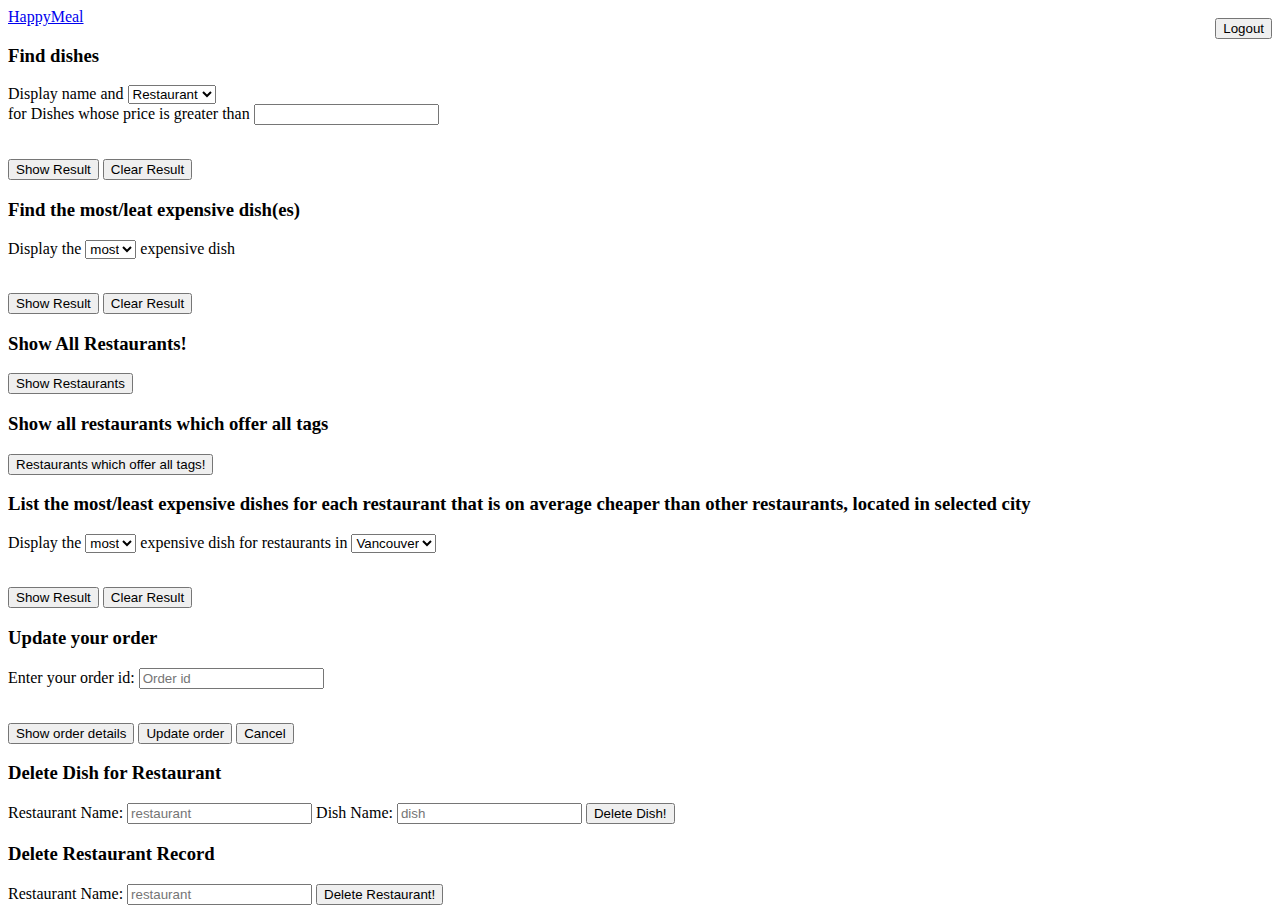
==== commit 35009841: "reformatted the index.html page so that it looks more similar to the admin page" ====
--- a/web/index.html
+++ b/web/index.html
@@ -5,9 +5,14 @@
     <title>Happy Meal</title>
 </head>
 <body>
-<form action="/logout" method="get">
-    <input type="submit" class="btn btn-danger" value="Logout" />
-</form>
+
+<nav class="navbar navbar-default">
+    <a class="navbar-brand" href="#">HappyMeal</a>
+    <form action="/logout" method="get" style="float: right; margin-top: 10px" class="form-inline">
+        <input type="submit" value="Logout" class="btn btn-default"/>
+    </form>
+</nav>
+<div class="container">
 <div class="panel panel-info">
     <div class="panel-heading">
         <h3 class="panel-title">Find dishes</h3>
@@ -150,7 +155,7 @@
                     </table>
                 </div>
                 <button type="button" class="btn btn-warning" onclick="showOrderDetails()">Show order details</button>
-                <button type="button" class="btn btn-default" onclick="submitUpdte()">Update order</button>
+                <button type="button" class="btn btn-default" onclick="updateOrder()">Update order</button>
                 <button type="button" class="btn btn-default" onclick="clearOrderDetails()">Cancel</button>
 
             </form>
@@ -183,7 +188,7 @@
     </div>
 </div>
 
-
+</div>
 <script type="text/javascript">
 
     function divideRestaurantByTags(){
@@ -358,7 +363,7 @@
     // show an order instance with updatable text fields
     function updateOrder() {
         alert("start");
-        var order_id = $("#order_id").val();
+        var order_id = $("#order").val();
         var delivery_method = $("#select_method").val();
         var delivery_address = $("#addressUpdate").val();
         var delivery_time = $("#timeUpdate").val();
@@ -400,19 +405,20 @@
                     var user_name = resultValue[0]["user_name"];
                     var logged_in_username = resultValue[0]["logged_in_username"];
                     var delivery_status = resultValue[0]["current_status"];
+                    var delivery_method = resultValue[0]["delivery_method"];
 
                     if (user_name == logged_in_username){
-                        if (delivery_status == "delivered" || delivery_status == "ready to pick up"){
+                        if (delivery_status == "delivered" || delivery_status == "reviewed" || delivery_status == "ready to pick up"){
                             var headerRow1 = $("<tr/>");
                             var headerRow2 = $("<tr/>");
                             var headerColumnForRestauant = $("<th/>").html("restaurant").appendTo(headerRow1);
                             var headerColumnForDishName = $("<th/>").html("dish name").appendTo(headerRow1);
 
                             var headerColumnForUserName = $("<th/>").html("user name").appendTo(headerRow2);
-                            var headerColumnForDeliveryAddress = $("<th/>").html("delivery address").appendTo(headerRow2);
+                            var headerColumnForDeliveryStatus = $("<th/>").html("delivery status").appendTo(headerRow2);
                             var headerColumnForDeliveryMethod = $("<th/>").html("delivery method").appendTo(headerRow2);
-                            var headerColumnForDeliveryTime = $("<th/>").html("delivery time").appendTo(headerRow2);
-                            var headerColumnForDeliveryStatus = $("<th/>").html("delivery status").appendTo(headerRow2);
+                            var headerColumnForDeliveryAddress = $("<th name='deliveryAddr' style='visibility:visible;'/>").html("delivery address").appendTo(headerRow2);
+                            var headerColumnForDeliveryTime = $("<th name='deliveryTime' style='visibility:visible;'/>").html("delivery time").appendTo(headerRow2);
 
                             $("#orderResult1").append(headerRow1);
                             $("#orderResult2").append(headerRow2);
@@ -434,10 +440,10 @@
                                 var userName = result["user_name"];
                                 var restaurant = result["rname"];
                                 var dishName = result["dish_name"];
+                                var deliveryStatus = result["current_status"];
+                                var deliveryMethod = result["delivery_method"];
                                 var deliveryAddress = result["delivery_address"];
-                                var deliveryMethod = result["delivery_method"];
                                 var deliveryTime = result["delivery_time"];
-                                var deliveryStatus = result["current_status"];
 
                                 resultRow1 = $("<tr/>");
 
@@ -450,11 +456,15 @@
 
                             resultRow2 = $("<tr/>");
                             userNameColumn = $("<td/>").html(userName).appendTo(resultRow2);
-                            deliveryAddressColumn = $("<td/>").html(deliveryAddress).appendTo(resultRow2);
+                            deliveryStatusColumn = $("<td/>").html(deliveryStatus).appendTo(resultRow2);
                             deliveryMethodColumn = $("<td/>").html(deliveryMethod).appendTo(resultRow2);
-                            deliveryTimeColumn = $("<td/>").html(deliveryTime).appendTo(resultRow2);
-                            deliveryStatusColumn = $("<td/>").html(deliveryStatus).appendTo(resultRow2);
+                            deliveryAddressColumn = $("<td name='deliveryAddr' style='visibility:visible;'/>").html(deliveryAddress).appendTo(resultRow2);
+                            deliveryTimeColumn = $("<td name='deliveryTime' style='visibility:visible;'/>").html(deliveryTime).appendTo(resultRow2);
                             $("#orderResult2").append(resultRow2);
+                            if (delivery_method == "pick up"){
+                                changeVisibility();
+                            }
+
                         } else {
                             var headerRow1 = $("<tr/>");
                             var headerRow2 = $("<tr/>");
@@ -462,10 +472,10 @@
                             var headerColumnForDishName = $("<th/>").html("dish name").appendTo(headerRow1);
 
                             var headerColumnForUserName = $("<th/>").html("user name").appendTo(headerRow2);
-                            var headerColumnForDeliveryAddress = $("<th/>").html("delivery address").appendTo(headerRow2);
+                            var headerColumnForDeliveryStatus = $("<th/>").html("delivery status").appendTo(headerRow2);
                             var headerColumnForDeliveryMethod = $("<th/>").html("delivery method").appendTo(headerRow2);
-                            var headerColumnForDeliveryTime = $("<th/>").html("delivery time").appendTo(headerRow2);
-                            var headerColumnForDeliveryStatus = $("<th/>").html("delivery status").appendTo(headerRow2);
+                            var headerColumnForDeliveryAddress = $("<th name='deliveryAddr' style='visibility:visible;'/>").html("delivery address").appendTo(headerRow2);
+                            var headerColumnForDeliveryTime = $("<th name='deliveryTime' style='visibility:visible;'/>").html("delivery time").appendTo(headerRow2);
 
                             $("#orderResult1").append(headerRow1);
                             $("#orderResult2").append(headerRow2);
@@ -490,10 +500,10 @@
                                 var userName = result["user_name"];
                                 var restaurant = result["rname"];
                                 var dishName = result["dish_name"];
+                                var deliveryStatus = result["current_status"];
+                                var deliveryMethod = result["delivery_method"];
                                 var deliveryAddress = result["delivery_address"];
-                                var deliveryMethod = result["delivery_method"];
                                 var deliveryTime = result["delivery_time"];
-                                var deliveryStatus = result["current_status"];
 
                                 resultRow1 = $("<tr/>");
 
@@ -506,19 +516,21 @@
 
                             resultRow2 = $("<tr/>");
                             userNameColumn = $("<td/>").html(userName).appendTo(resultRow2);
-                            deliveryAddressColumn = $("<td/>").appendTo(resultRow2);
+                            deliveryStatusColumn = $("<td/>").html(deliveryStatus).appendTo(resultRow2);
                             deliveryMethodColumn = $("<td/>").appendTo(resultRow2);
-                            deliveryTimeColumn = $("<td/>").appendTo(resultRow2);
-                            deliveryStatusColumn = $("<td/>").html(deliveryStatus).appendTo(resultRow2);
-                            deliveryMethodSelect = $("<select id='select_method' class='form-control' " +
-                                    "onchange='changeVisibility(this.value)')>" +
+                            deliveryAddressColumn = $("<td name='deliveryAddr' style='visibility:visible;'/>").appendTo(resultRow2);
+                            deliveryTimeColumn = $("<td name='deliveryTime' style='visibility:visible;'/>").appendTo(resultRow2);
+                            deliveryMethodSelect = $("<select id='select_method' class='form-control' onchange='changeMethod()'>" +
                                     "<option value ='deliver'>deliver</option>" +
                                     "<option value='pick up'>pick up</option>" +
                                     "</select>").appendTo(deliveryMethodColumn);
-                            addressTextBox = $("<input type='text' id='addressUpdate'</input>").appendTo(deliveryAddressColumn);
-                            timeTextBox = $("<input type='text' id='timeUpdate'</input>").appendTo(deliveryTimeColumn);
+                            addressTextBox = $("<input name='deliveryAddr' style='visibility:visible;' type='text' id='addressUpdate'</input>").appendTo(deliveryAddressColumn);
+                            timeTextBox = $("<input name='deliveryTime' style='visibility:visible;' type='text' id='timeUpdate'</input>").appendTo(deliveryTimeColumn);
                             $("#orderResult2").append(resultRow2);
                             $("input[type=text]").width(330);
+                            if (deliveryMethod == "pick up" || $("#select_method").val() == "pick up"){
+                                changeVisibility();
+                            }
                             document.getElementById('addressUpdate').value = deliveryAddress;
                             document.getElementById('timeUpdate').value = deliveryTime;
                             document.getElementById('select_method').value = deliveryMethod;
@@ -529,16 +541,39 @@
                     }
                 });
     }
-
-    function changeVisibility(sel) {
-        alert("in change visibility");
-        var value = sel.value;
-        alert(value);
-        if (value == 'pick up') {
-            var table = document.getElementById('orderResult2');
-            var col = table.getElementsByTagName('col')[0];
-            col.style.visibility = "hidden";
-        }
+    function changeMethod() {
+        var val = $("#select_method").val();
+        if (val == "pick up"){
+            changeVisibility();
+        }
+        else{
+            var x = document.getElementsByName("deliveryAddr");
+            var i;
+            for (i = 0; i < x.length; i++) {
+                x[i].style.visibility = "visible";
+            }
+            var y = document.getElementsByName("deliveryTime");
+            var j;
+            for (j = 0; j < x.length; j++) {
+                y[j].style.visibility = "visible";
+            }
+        }
+
+
+    }
+
+    function changeVisibility() {
+        var x = document.getElementsByName("deliveryAddr");
+        var i;
+        for (i = 0; i < x.length; i++) {
+            x[i].style.visibility = "collapse";
+        }
+        var y = document.getElementsByName("deliveryTime");
+        var j;
+        for (j = 0; j < x.length; j++) {
+            y[j].style.visibility = "collapse";
+        }
+
     }
 
     //requirement 1
